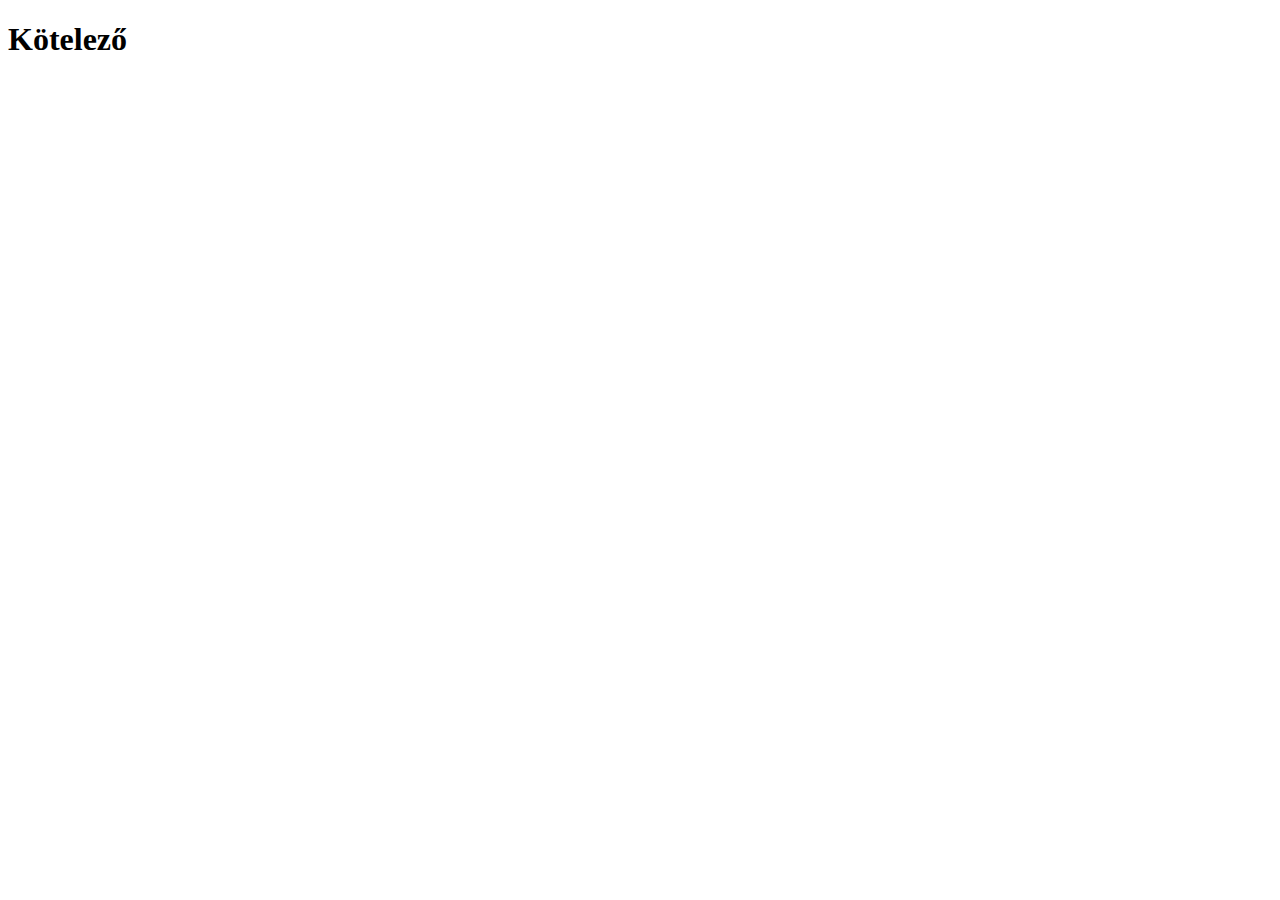
==== kotelezo.html @ fcbc6944 "2020" ====
<!DOCTYPE html>
<html lang="en">
<head>
    <meta charset="UTF-8">
    <meta name="viewport" content="width=, initial-scale=1.0">
    <title>Document</title>
</head>
<body>
    <h1>Kötelező</h1>
    
</body>
</html>
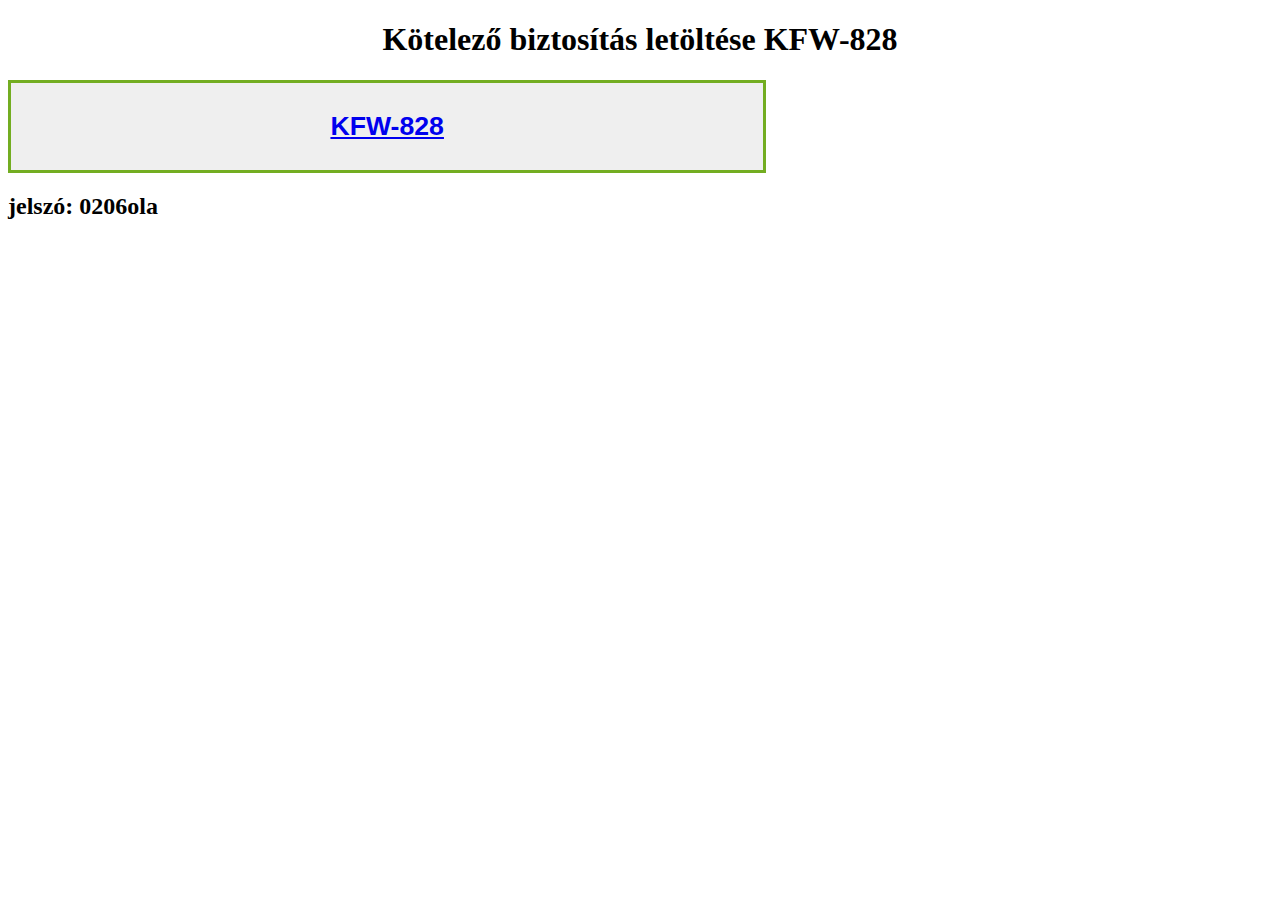
==== commit 3669ba1a: "1942" ====
--- a/kotelezo.html
+++ b/kotelezo.html
@@ -4,9 +4,16 @@
     <meta charset="UTF-8">
     <meta name="viewport" content="width=, initial-scale=1.0">
     <title>Document</title>
+
+    <link rel="stylesheet" href="kotelezo.css">
 </head>
+
 <body>
-    <h1>Kötelező</h1>
+    <h1>Kötelező biztosítás letöltése KFW-828</h1>
+
+    <button type="button"><a href="kotelezo.pdf" download><h1>KFW-828</h1></a></button>
+
+    <h2>jelszó: 0206ola </h2>
     
 </body>
 </html>--- a/kotelezo.css
+++ b/kotelezo.css
@@ -0,0 +1,11 @@
+ h1 {
+     text-align: center;
+ }
+
+ button {
+    margin: auto;
+    width: 60%;
+    border: 3px solid #73AD21;
+    padding: 10px;
+ }
+
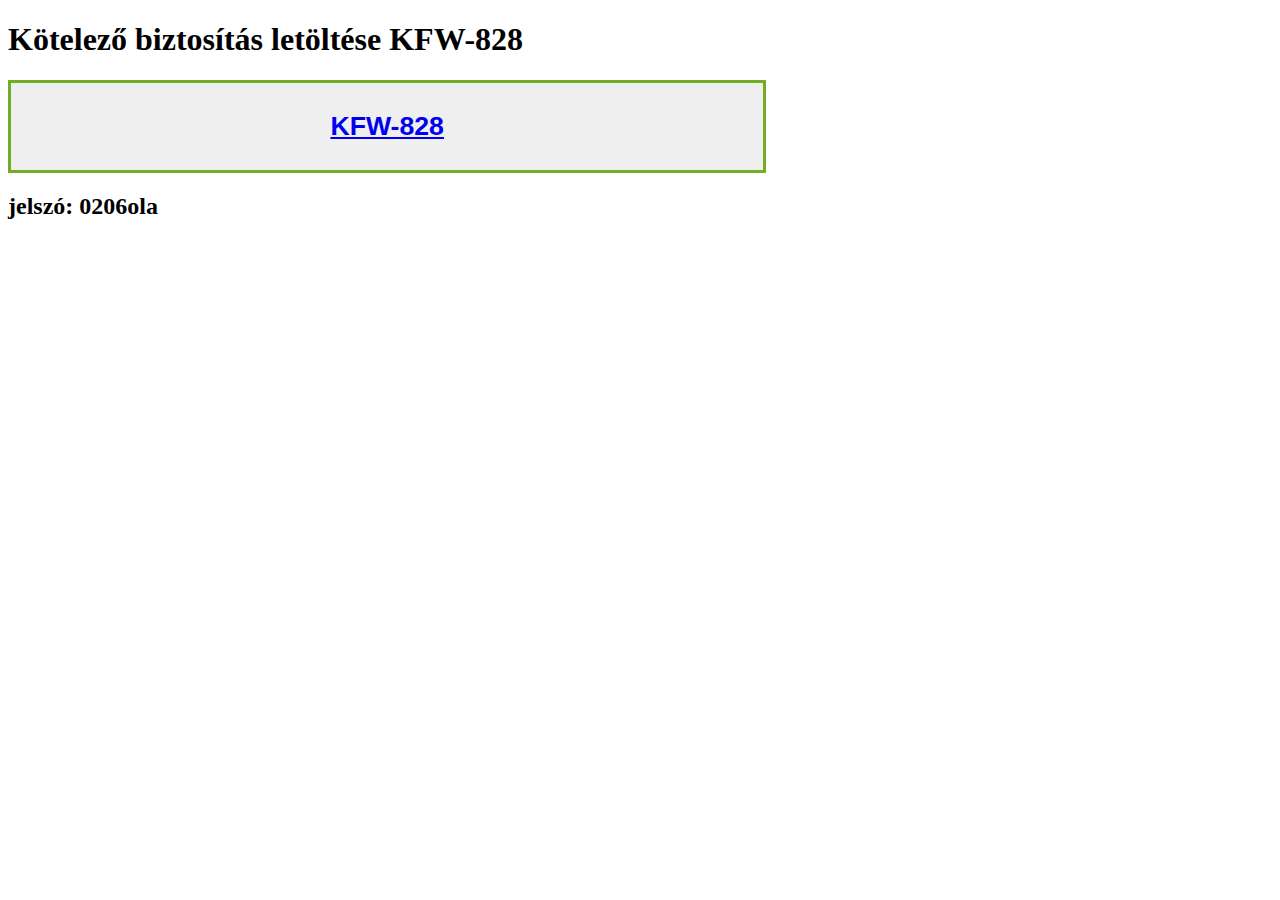
==== commit f49c83cc: "1945" ====
--- a/kotelezo.html
+++ b/kotelezo.html
@@ -3,7 +3,7 @@
 <head>
     <meta charset="UTF-8">
     <meta name="viewport" content="width=, initial-scale=1.0">
-    <title>Document</title>
+    <title>Lukács István</title>
 
     <link rel="stylesheet" href="kotelezo.css">
 </head>
--- a/kotelezo.css
+++ b/kotelezo.css
@@ -1,6 +1,4 @@
- h1 {
-     text-align: center;
- }
+
 
  button {
     margin: auto;
